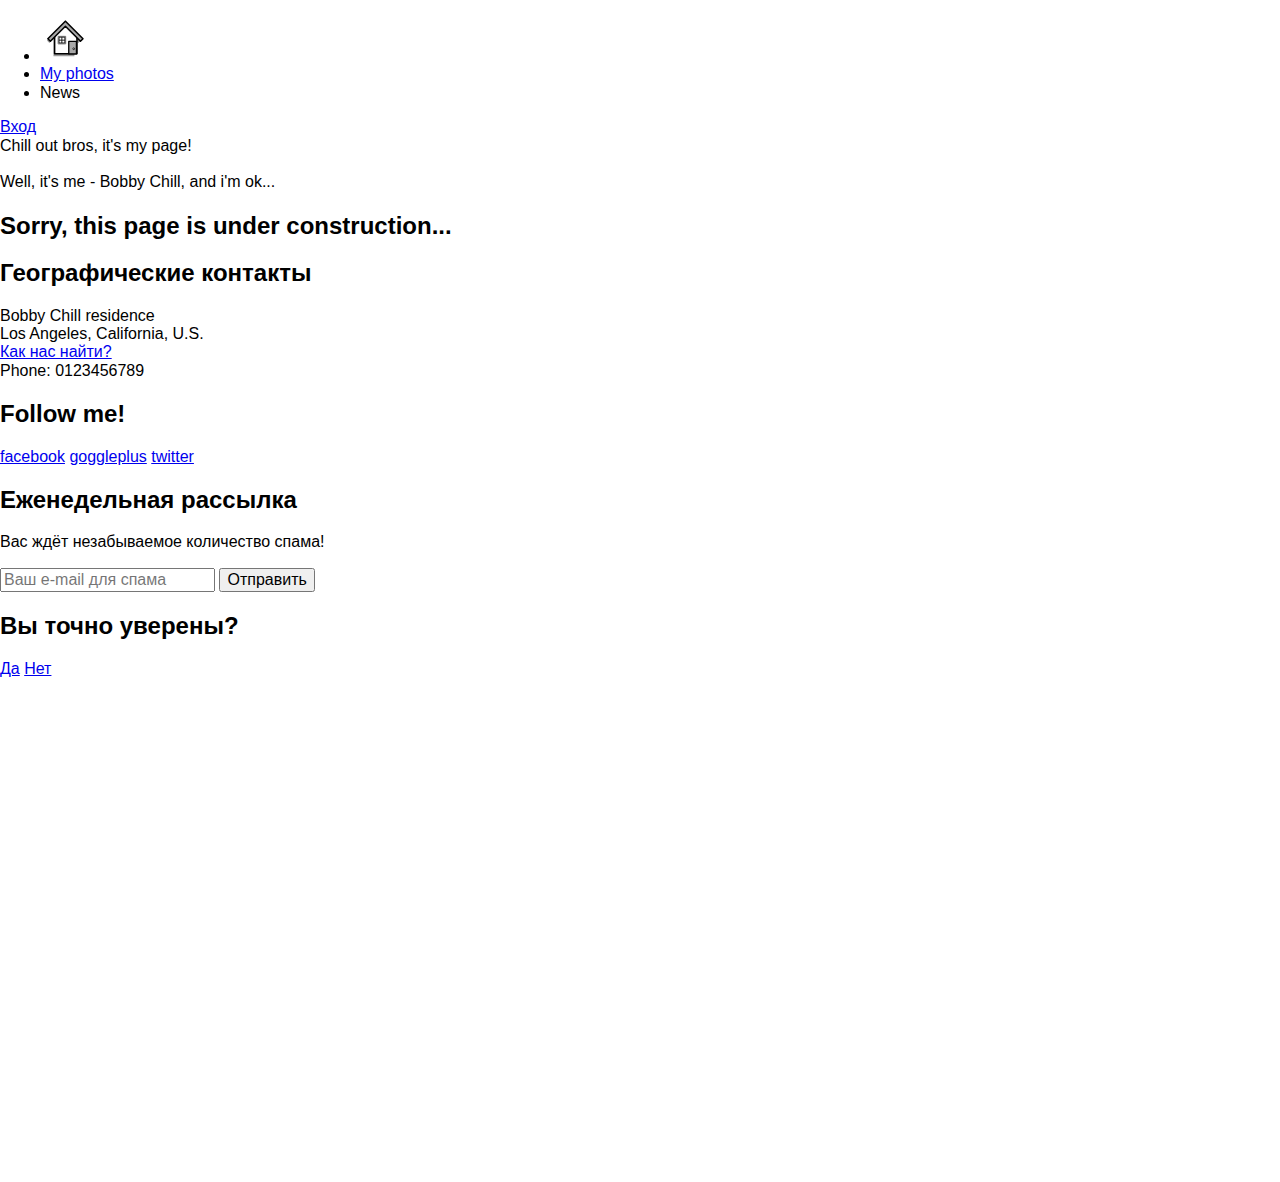
==== index_news.html @ 0a0950e9 "Конечный вариант" ====
<!DOCTYPE html>
<html lang="ru">
<head>
	<title>Photos</title>
	<meta charset="utf-8">
	<meta name="keywords" content="chill, bounce, hang on">
	<link rel="stylesheet" href="css/normalize.css">
	<link href='https://fonts.googleapis.com/css?family=Roboto' rel='stylesheet' type='text/css'>
	<link rel="stylesheet" href="css/bobby-main.less">
</head>
<body>

		<header>
			<div class="center-container">
				<div class="main-header clearfix">
				<nav class="main-navigation">
					<ul>
						<li><div class="home-icon"><a href="index.html" ><img src="img/home1_ICON.svg" alt="Главная страница" width="50px" height="45px"></a></div></li>
						<li><a href="index_photos.html" title="">My photos</a></li>
						<li><span class="active">News</span></li>
					</ul>
				</nav>
					<div class="userBlock">
						<a class="login btn" href="#">Вход</a>
					</div>
				</div>
				<div class="pageDescription">
					<span class="headerText">Chill out bros, it's my page!</span><br><br>
					Well, it's me - Bobby Chill, and i'm ok...
				</div>
			</div>
		</header>
			
		<main>
			<div class="center-container">
			 	<h2>Sorry, this page is under construction...<h2>	
			</div> 	
		</main>

		<footer>
			<div class="center-container">
				<div class="footer-contacts">
					<h2>Географические контакты</h2>
					Bobby Chill residence<br>
					Los Angeles, California, U.S.<br>
					<a class="js-open-map" href="https://goo.gl/maps/AjYVrVoxh6k" title="Карта">Как нас найти?</a><br>
					Phone: 0123456789
				</div>
				<div class="footer-social">
					<h2>Follow me!</h2>
					<a class="social-icon social-icon-fb" href="https://www.facebook.com">facebook</a>
					<a class="social-icon social-icon-google" href="https://plus.google.com">goggleplus</a>
					<a class="social-icon social-icon-twitter" href="https://twitter.com/">twitter</a>
				</div>
				<div class="footer-subscribe clearfix">
					<h2>Еженедельная рассылка</h2>
					<p>Вас ждёт незабываемое количество спама!</p>
					<form class="subscribe-form" action="index_submit" method="get" accept-charset="utf-8">
						<input type="text" name="userSubscribeEmail" placeholder="Ваш e-mail для спама">
						<input class="btn" type="submit" name="subscribeButton" value="Отправить">
					</form>
				</div>
			</div>	
		</footer>


<div class="modal-overlay"></div>
<div class="modal-window">
	<h2>Вы точно уверены?</h2>
	<div>
		<a class="btn" href="index_secret.html" title="">Да</a>
		<a class="btn modal-window-close" href="#" title="">Нет</a>
		<a class="modal-crossClose" href="#" title=""></a>
	</div>
</div>
<div class="modal-content-map">
	<iframe src="https://www.google.com/maps/embed?pb=!1m14!1m8!1m3!1d846569.1800296722!2d-118.411733!3d34.020499!3m2!1i1024!2i768!4f13.1!3m3!1m2!1s0x80c2c75ddc27da13%3A0xe22fdf6f254608f4!2z0JvQvtGBLdCQ0L3QtNC20LXQu9C10YEsINCa0LDQu9C40YTQvtGA0L3QuNGP!5e0!3m2!1sru!2sru!4v1472339091446" width="1024" height="500" frameborder="0" style="border:0" allowfullscreen>
	</iframe>
</div>

<script src="js/loginform.js" type="text/javascript" charset="utf-8" async defer></script>
<script src="js/mappopup.js" type="text/javascript" charset="utf-8" async defer></script>
</body>
</html>
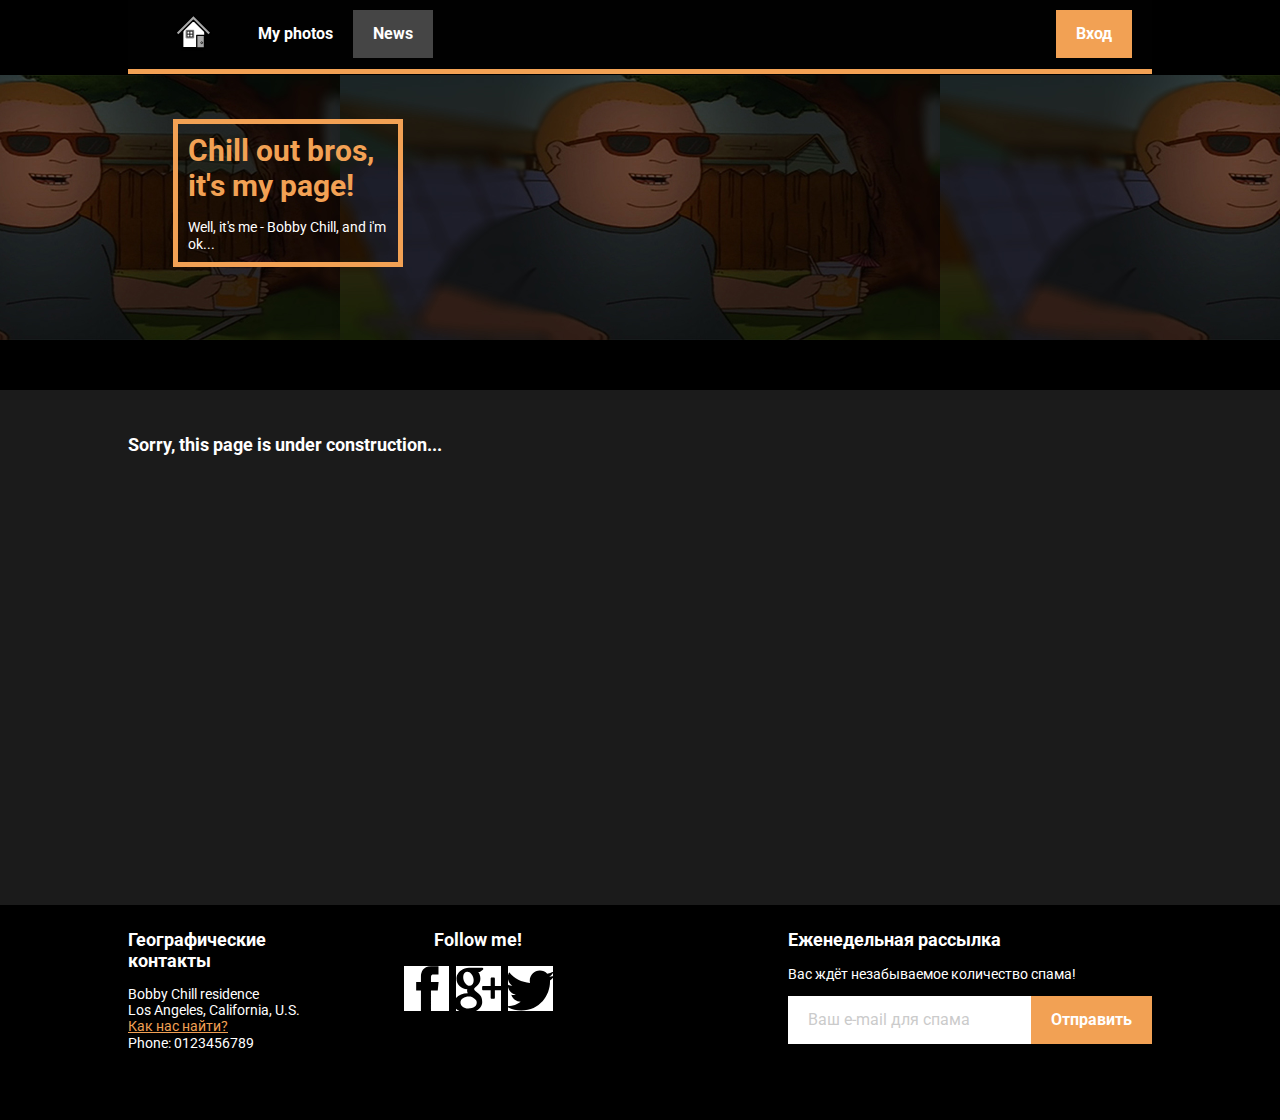
==== commit 9b50f435: "last" ====
--- a/index_news.html
+++ b/index_news.html
@@ -6,7 +6,7 @@
 	<meta name="keywords" content="chill, bounce, hang on">
 	<link rel="stylesheet" href="css/normalize.css">
 	<link href='https://fonts.googleapis.com/css?family=Roboto' rel='stylesheet' type='text/css'>
-	<link rel="stylesheet" href="css/bobby-main.less">
+	<link rel="stylesheet" href="css/bobbystyles.css">
 </head>
 <body>
 
@@ -80,5 +80,6 @@
 
 <script src="js/loginform.js" type="text/javascript" charset="utf-8" async defer></script>
 <script src="js/mappopup.js" type="text/javascript" charset="utf-8" async defer></script>
+<script src="js/subscribeButtonClick.js" type="text/javascript" charset="utf-8" async defer></script>
 </body>
 </html>--- a/css/bobbystyles.css
+++ b/css/bobbystyles.css
@@ -0,0 +1,498 @@
+@keyframes secretref {
+  100% {
+    background-color: #EA0000;
+  }
+}
+@keyframes photohover {
+  25% {
+    height: 220px;
+  }
+  50% {
+    height: 230px;
+  }
+  100% {
+    height: 220px;
+  }
+}
+@keyframes popUpAnimation {
+  0% {
+    top: -200%;
+  }
+  50% {
+    top: 20%;
+  }
+  100% {
+    top: 10%;
+  }
+}
+html,
+body {
+  width: 100%;
+  height: 100%;
+  margin: 0px;
+  padding: 0px;
+  font-family: "Roboto", "Arial", sans-serif;
+  font-size: 14px;
+  color: #ffffff;
+  background-color: #1B1B1B;
+}
+h1 {
+  font-size: 30px;
+  color: #F2A154;
+}
+h2 {
+  font-size: 18px;
+}
+.center-container {
+  width: 1024px;
+  display: block;
+  margin: 0 auto;
+}
+a {
+  color: #F2A154;
+  transition: all 0.2s linear;
+}
+a:hover {
+  color: #454545;
+}
+a:active {
+  color: lightblue;
+}
+.btn {
+  padding: 15px 20px;
+  background-color: #F2A154;
+  color: #ffffff;
+  font-weight: bold;
+  border: none;
+  outline: none;
+  font-size: 16px;
+  text-decoration: none;
+}
+.btn:hover {
+  background-color: #454545;
+  color: #ffffff;
+}
+.btn:active {
+  background-color: #8E8E8E;
+}
+.clearfix::after {
+  content: "";
+  display: table;
+  clear: both;
+}
+header {
+  min-height: 390px;
+  background: url('../img/bobbychill2.jpg') repeat-x center 75px;
+  background-color: #000000;
+  margin-bottom: 20px;
+}
+.main-header {
+  min-height: 45px;
+  padding: 10px 20px;
+  border-bottom: 5px solid #F2A154;
+  background-color: #010101;
+}
+.main-navigation {
+  float: left;
+  list-style: none;
+  font-size: 0px;
+  min-width: 400px;
+}
+.main-navigation ul {
+  margin: 0px;
+  padding: 0px;
+}
+.main-navigation li {
+  display: inline-block;
+  vertical-align: top;
+}
+.main-navigation a {
+  display: block;
+  color: #ffffff;
+  font-weight: bold;
+  padding: 15px 20px;
+  font-size: 16px;
+  text-decoration: none;
+}
+.main-navigation a:hover {
+  background-color: #454545;
+}
+.main-navigation a:active {
+  background-color: #8E8E8E;
+}
+.main-navigation .active {
+  display: block;
+  position: relative;
+  color: #ffffff;
+  font-weight: bold;
+  padding: 15px 20px;
+  font-size: 16px;
+  text-decoration: none;
+  background-color: #454545;
+}
+.main-navigation .secretref {
+  animation-name: secretref;
+  animation-duration: 0.8s;
+  animation-timing-function: linear;
+  animation-iteration-count: 2;
+  animation-direction: alternate;
+  animation-fill-mode: backwards;
+}
+.home-icon a {
+  padding: 0px 20px;
+}
+.userBlock {
+  float: right;
+  font-size: 0px;
+}
+.login {
+  display: inline-block;
+  font-size: 16px;
+  vertical-align: top;
+}
+.pageDescription {
+  display: inline-block;
+  max-width: 200px;
+  min-height: 100px;
+  margin: 45px;
+  padding: 10px;
+  color: #ffffff;
+  border: 5px solid #F2A154;
+}
+.headerText {
+  font-weight: bold;
+  font-size: 30px;
+  color: #F2A154;
+}
+main {
+  min-height: 455px;
+  margin-bottom: 20px;
+  padding: 10px 20px;
+  flex-grow: 1;
+}
+.main-characters {
+  display: flex;
+  flex-wrap: wrap;
+  justigy-content: center;
+  align-items: center;
+  margin-top: 20px;
+  margin-bottom: 20px;
+  padding: 20px;
+  border: 3px solid #F2A154;
+}
+.main-characters img {
+  width: 30%;
+  margin-right: 20px;
+  margin-bottom: 20px;
+  flex-grow: 1;
+}
+.main-characters p {
+  width: 50%;
+  margin-bottom: 20px;
+  flex-grow: 1;
+  padding: 20px;
+  border: 1px solid #F2A154;
+  transition: 0.5s;
+}
+.main-characters p::first-line {
+  font-size: 30px;
+  color: #F2A154;
+  text-indent: 0;
+}
+.main-characters p:hover {
+  border-color: rgba(255,255,255,0.5);
+}
+.main-characters img:nth-of-type(even) {
+  margin-left: 20px;
+  margin-right: 0;
+}
+.features {
+  display: flex;
+  flex-wrap: wrap;
+  justigy-content: center;
+  padding: 20px;
+  border: 3px solid #F2A154;
+}
+.features-item {
+  flex-grow: 1;
+  margin: 10px;
+}
+.features-item:nth-of-type(3n+1) {
+  flex-grow: 5;
+}
+.photoreport {
+  width: 100%;
+  text-align: center;
+}
+.photoreport .photo {
+  background-size: contain;
+  margin: 20px auto;
+  width: 896px;
+  height: 640px;
+  background-color: #000000;
+}
+.photoreport ul {
+  margin: auto;
+  padding: 20px;
+  width: 65%;
+  font-size: 0;
+  list-style: none;
+  border: 1px solid rgba(255,255,255,0.5);
+}
+.photo-miniature li {
+  display: inline-block;
+  width: 100px;
+  height: 100px;
+  cursor: pointer;
+  background-size: cover;
+  opacity: 0.5;
+  font-size: 10px;
+  vertical-align: top;
+  text-align: center;
+  transition: 0.7s;
+}
+.secret-information {
+  display: flex;
+  flex-wrap: wrap;
+  justigy-content: center;
+  align-items: flex-start;
+  margin-top: 20px;
+  margin-bottom: 20px;
+  padding: 20px;
+}
+.secret-information p {
+  width: 50%;
+  margin-top: 0;
+  margin-bottom: 20px;
+  flex-grow: 1;
+  padding: 20px;
+  border: 1px solid #F2A154;
+  word-wrap: breakword;
+  transition: 0.5s;
+}
+.secret-information p:hover {
+  border-color: rgba(255,255,255,0.5);
+}
+.secret-information p::first-line {
+  font-size: 30px;
+  color: #F2A154;
+  text-indent: 0;
+  word-wrap: breakword;
+}
+.secret-information img {
+  width: 40%;
+  margin-right: 20px;
+  margin-bottom: 20px;
+  flex-grow: 1;
+}
+.secret-information img:nth-of-type(even) {
+  margin-left: 20px;
+  margin-right: 0;
+}
+.bobby-dancing {
+  display: flex;
+  flex-wrap: wrap;
+  justigy-content: space-around;
+  align-items: center;
+  margin-top: 20px;
+  margin-bottom: 20px;
+  padding: 20px;
+  border: 1px solid #F2A154;
+}
+.bobby-dancing img {
+  flex-grow: 1;
+  width: 45%;
+  height: 45%;
+  margin: 10px;
+  filter: none;
+  transition: 1s;
+}
+.bobby-dancing img:hover {
+  -webkit-filter: hue-rotate(180deg) #000000 blur(1px);
+}
+.photo1 {
+  background: #F2A154 url('../img/kingofthehill3.jpg') no-repeat center center;
+}
+.photo2 {
+  background: #F2A154 url('../img/kingofthehill3_14(2).jpg') no-repeat center;
+}
+.photo3 {
+  background: #F2A154 url('../img/kingofthehill5_13(2).jpg') no-repeat center;
+}
+.photo4 {
+  background: #F2A154 url('../img/king-of-the-hill-and-anime.jpg') no-repeat center;
+}
+.photo5 {
+  background: #F2A154 url('../img/kingofthehill4.jpg') no-repeat center;
+}
+.photo6 {
+  background: #F2A154 url('../img/kingofthehill2.jpg') no-repeat center;
+}
+.photo-miniature .photo-miniature-active {
+  opacity: 1;
+  box-shadow: inset 0 0 0 3px rgba(242,161,84,0.5);
+}
+footer {
+  padding: 10px 20px;
+  height: 195px;
+  background-color: #000000;
+  color: #ffffff;
+}
+form>input {
+  display: inline-block;
+  vertical-align: top;
+  border: none;
+  outline: none;
+  color: #A0A0A0;
+  font-family: "Roboto", "Arial", sans-serif;
+  font-size: 16px;
+  padding: 15px 20px;
+}
+form>input:focus {
+  color: #000000;
+}
+.footer-contacts {
+  float: left;
+  margin-right: 50px;
+  width: 200px;
+}
+.footer-social {
+  float: left;
+  margin-right: 50px;
+  width: 200px;
+  text-align: center;
+}
+.footer-subscribe {
+  float: right;
+}
+.social-icon {
+  display: inline-block;
+  width: 5px;
+  height: 5px;
+  padding: 20px;
+  margin: 0px 2px;
+  font-size: 0px;
+  vertical-align: top;
+  text-decoration: none;
+  transition: background-color 0.5s;
+}
+.social-icon-fb {
+  background: #ffffff url('../img/facebook2_ICON.svg') no-repeat center;
+}
+.social-icon-fb:hover {
+  background-color: #3B5998;
+}
+.social-icon-google {
+  background: #ffffff url('../img/google2_ICON.svg') no-repeat center;
+}
+.social-icon-google:hover {
+  background-color: #D84B37;
+}
+.social-icon-twitter {
+  background: #ffffff url('../img/twitter2_ICON.svg') no-repeat center;
+}
+.social-icon-twitter:hover {
+  background-color: #00aced;
+}
+.subscribe-form {
+  font-size: 0px;
+}
+.subscribe-form input {
+  font-size: 16px;
+}
+.subscribe-form .button:focus {
+  color: #ffffff;
+}
+.modal-overlay-open {
+  position: fixed;
+  top: 0;
+  left: 0;
+  z-index: 10;
+  width: 100%;
+  height: 100%;
+  background: rgba(0,0,0,0.7);
+}
+.modal-window {
+  display: none;
+}
+.modal-window-open {
+  display: flex;
+  flex-direction: column;
+  flex-wrap: wrap;
+  justify-content: space-around;
+  align-items: center;
+  position: fixed;
+  top: 10%;
+  right: 25%;
+  width: 450px;
+  height: 350px;
+  color: #ffffff;
+  background-color: #1B1B1B;
+  border-bottom: 10px solid #F2A154;
+  z-index: 30;
+  box-shadow: 6px 15px 48px -5px rgba(0,0,0,0.7);
+  font-size: 0;
+}
+.modal-window-open h2 {
+  display: block;
+  font-size: 20px;
+}
+.modal-window-open a {
+  display: inline-block;
+  font-size: 20px;
+  padding: 10px 50px;
+}
+.popUpAnimation {
+  animation-name: popUpAnimation;
+  animation-duration: 0.6s;
+  animation-fill-mode: forwards;
+  animation-timing-function: ease-out;
+}
+.modal-content-map {
+  display: none;
+}
+.modal-content-map-open {
+  position: fixed;
+  top: 10%;
+  left: 23%;
+  display: block;
+  height: 500px;
+  z-index: 20;
+  box-shadow: 6px 15px 48px -5px rgba(0,0,0,0.7);
+  border: 5px solid #F2A154;
+}
+.modal-crossClose {
+  display: none;
+}
+.modal-crossClose-open {
+  position: absolute;
+  top: 0;
+  right: -50px;
+  width: 25px;
+  height: 25px;
+  z-index: 20;
+  font-size: 0;
+  border: 0;
+  outline: 0;
+  cursor: pointer;
+}
+.modal-crossClose-open::before,
+.modal-crossClose-open::after {
+  content: "";
+  position: absolute;
+  width: 25px;
+  height: 5px;
+  background-color: #F2A154;
+  border-radius: 1px;
+  z-index: 20;
+}
+.modal-crossClose-open::before {
+  transform: rotate(45deg);
+}
+.modal-crossClose-open::after {
+  transform: rotate(-45deg);
+}
+.button-clicked {
+  background-color: #454545;
+  color: #ffffff;
+}